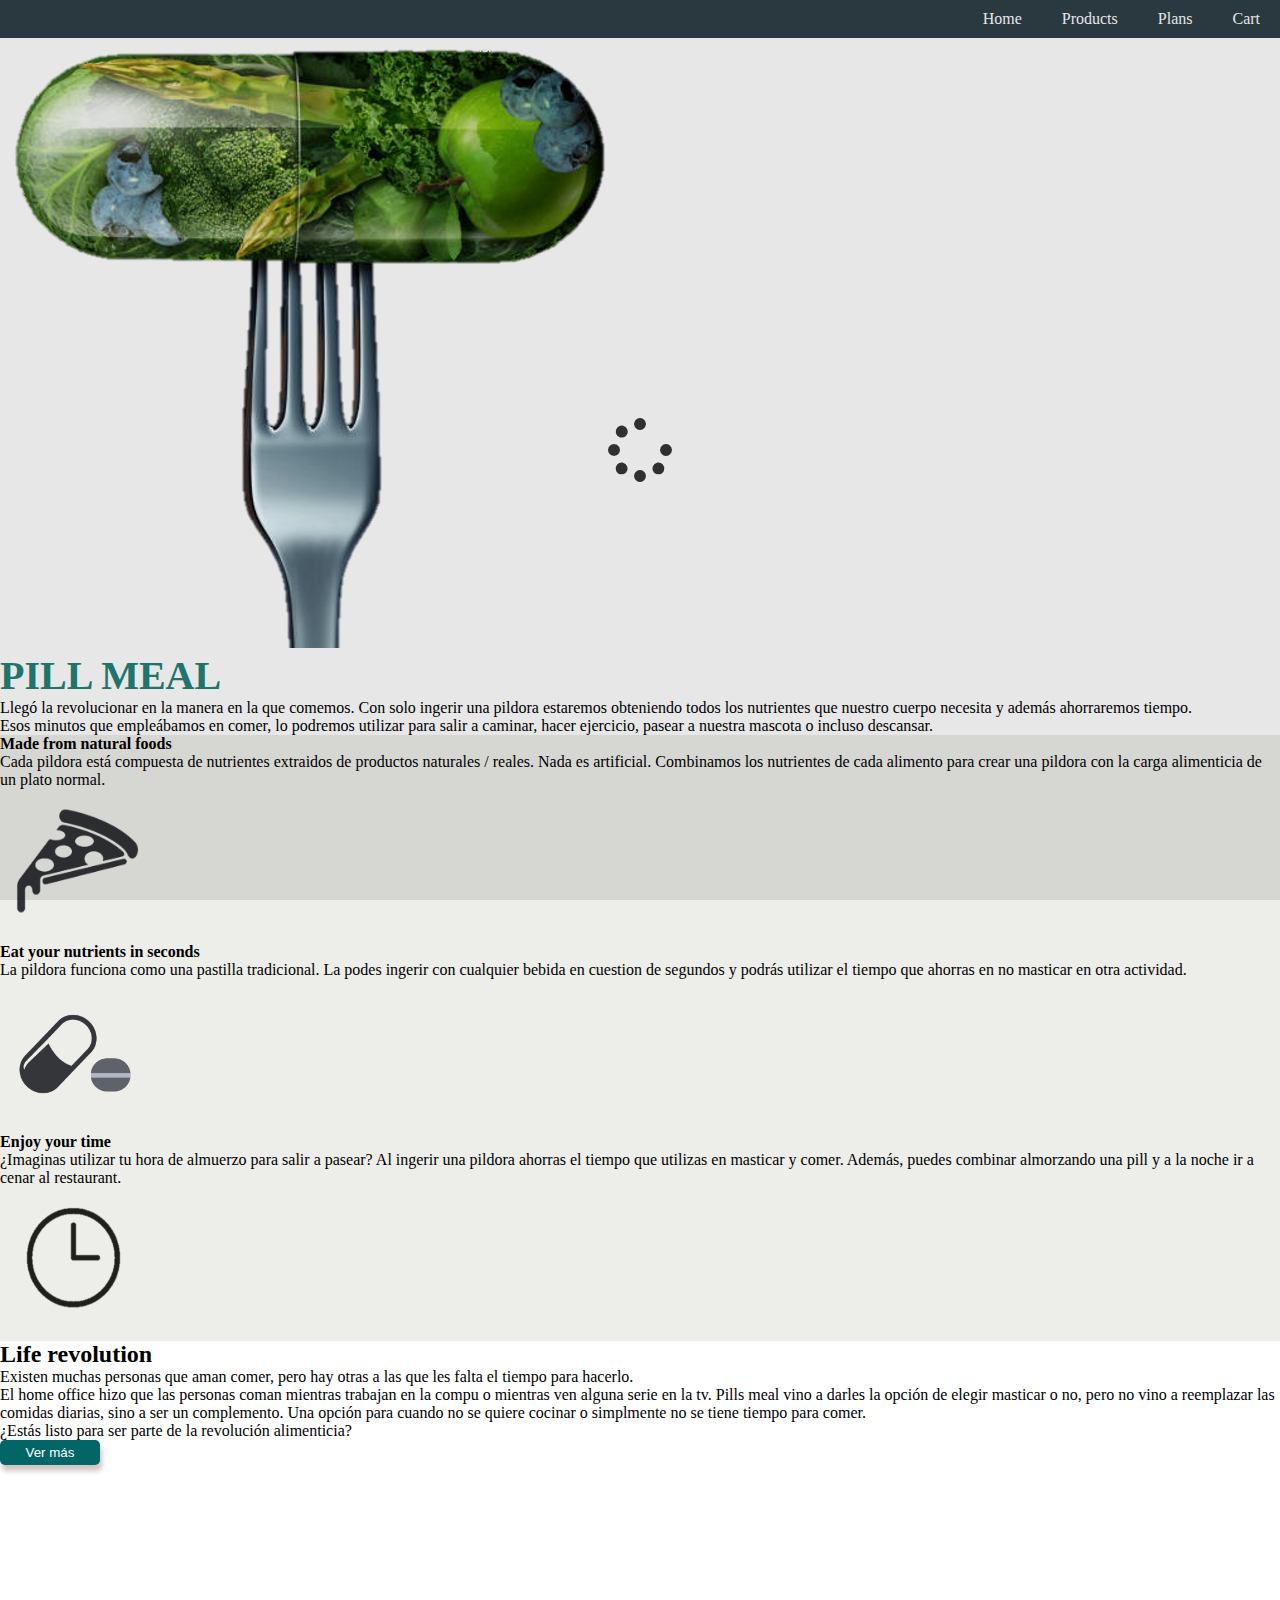
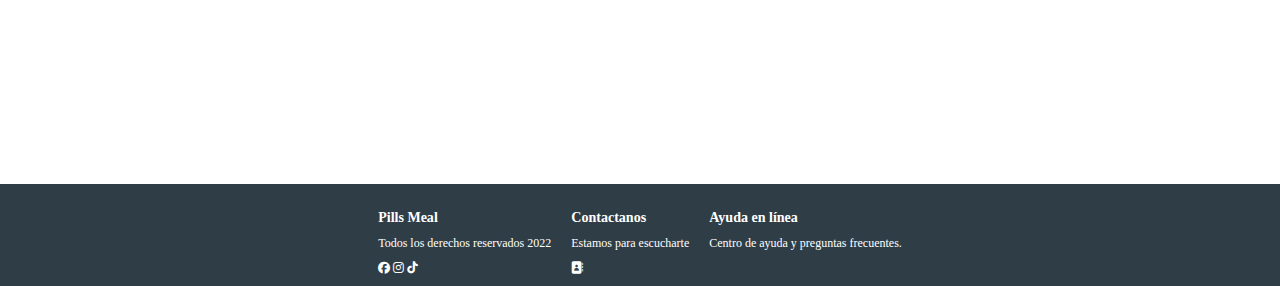
==== index.html @ c942ac1e "reparacion de link" ====
<!DOCTYPE html>
<html lang="en">
    <head>
        <meta charset="UTF-8">
        <meta http-equiv="X-UA-Compatible" content="IE=edge">
        <meta name="viewport" content="width=device-width, initial-scale=1.0">
        <meta name="description" content="Conoce Pills Meals, las nuevas pildoras alimenticias que reemplazan las comidas diarias">
        <meta name="keywords" content="pildora, pildoras, pills, pill, futuro, comida, meal, capsula, comer, eat, revolución alimentaria, pill, pildora, comida, meal, comida en cápsula, pill meal, reemplazo, replacement, life style, estilo de vida">
        <title>Home</title>
        <link rel="shortcut icon" href="../assets/img/logo pills.png" type="image/x-icon">
        <link href="https://cdn.jsdelivr.net/npm/bootstrap@5.3.0-alpha1/dist/css/bootstrap.min.css" rel="stylesheet" integrity="sha384-GLhlTQ8iRABdZLl6O3oVMWSktQOp6b7In1Zl3/Jr59b6EGGoI1aFkw7cmDA6j6gD" crossorigin="anonymous">
        <link rel="stylesheet" href="https://cdnjs.cloudflare.com/ajax/libs/font-awesome/6.2.1/css/all.min.css">      
        <link rel="stylesheet" href="../assets/css/style.css">  
    </head>
    <body>
        <div class="loading">
            <i class="fa-sharp fa-solid fa-spinner"></i>
        </div>

        <nav class="navegador-principal">
            <i class="fa-solid fa-bars"></i>
            <ul>
                <li><a href="../index.html">Home</a></li>
                <li><a href="./pages/products.html">Products</a></li>
                <li><a href="./pages/Plans.html">Plans</a></li>
                <li><a href="./pages/cart.html">Cart</a></li>
            </ul>
        </nav>

        <div class="future-is-now row align-items-center">
                <div class="col-6 col-md-6 col-xl-4">
                    <img class="img-fluid pt-5 ps-5" src="../assets/img/fork with pill.png" alt="Tenedor con Pildora">
                </div>
                <div class="col-6 col-md-6 col-xl-8">
                    <h1 class="future-text display-3 p-3">PILL MEAL</h1>
                    <p class="parrafo-titulo">Llegó la revolucionar en la manera en la que comemos. Con solo ingerir una pildora estaremos obteniendo todos los nutrientes que nuestro cuerpo necesita y además ahorraremos tiempo. Esos minutos que empleábamos en comer, lo podremos utilizar para salir a caminar, hacer ejercicio, pasear a nuestra mascota o incluso descansar.</p>
                </div>
        </div>

        <div class="explanation row align-items-center d-flex">
                <div class="col-12 col-md-4 col-xl-4 ps-5">
                    <h4 class="ps-5 pt-5">Made from natural foods</h4>
                    <p class="ps-5">Cada pildora está compuesta de nutrientes extraidos de productos naturales / reales. Nada es artificial. Combinamos los nutrientes de cada alimento para crear una pildora con la carga alimenticia de un plato normal.</p>
                    <img class="size-img img-fluid" src="../assets/img/pizz black.png" alt="Icono Pizza">
                </div>
                <div class="col-12 col-md-4 col-xl-4 ps-5">
                    <h4 class="ps-5 pt-5">Eat your nutrients in seconds</h4>
                    <p class="ps-5">La pildora funciona como una pastilla tradicional. La podes ingerir con cualquier bebida en cuestion de segundos y podrás utilizar el tiempo que ahorras en no masticar en otra actividad.</p>
                    <img class="size-img img-fluid" src="../assets/img/pill black.png" alt="Icono pizza">
                </div>
                <div class="col-12 col-md-4 col-xl-4 ps-5">
                    <h4 class="ps-5 pt-5">Enjoy your time</h4>
                    <p class="ps-5">¿Imaginas utilizar tu hora de almuerzo para salir a pasear? Al ingerir una pildora ahorras el tiempo que utilizas en masticar y comer. Además, puedes combinar almorzando una pill y a la noche ir a cenar al restaurant.</p>
                    <img class="size-img img-fluid" src="../assets/img/reloj black png.png" alt="Iconi reloj">
                </div>
        </div>

        <div class="explanation-2 row align-items-center d-flex p-5">
            <div class="col-12 col-md-6 col-xl-6 ps-5">
                <h2 class="titulo-animation">Life revolution</h2>
                <p>Existen muchas personas que aman comer, pero hay otras a las que les falta el tiempo para hacerlo.</p>
                <p>El home office hizo que las personas coman mientras trabajan en la compu o mientras ven alguna serie en la tv. Pills meal vino a darles la opción de elegir masticar o no, pero no vino a reemplazar las comidas diarias, sino a ser un complemento. Una opción para cuando no se quiere cocinar o simplmente no se tiene tiempo para comer. </p>
                <p>¿Estás listo para ser parte de la revolución alimenticia?</p>
                <button class="boton-ver-mas">Ver más</button>
            </div>
            <div class="col-12 col-md-6 col-xl-6 ps-5">
                <iframe class="video-pills img-fluid" src="https://www.youtube.com/embed/tXbkwi-nwB4" title="YouTube video player" frameborder="0" allow="accelerometer; autoplay; clipboard-write; encrypted-media; gyroscope; picture-in-picture" allowfullscreen></iframe>
             </div>
        </div>
            <footer>
                <div class="empresa-footer">
                    <h3>Pills Meal</h3>
                    <p>Todos los derechos reservados 2022</p>
                    <div>
                        <i class="fa-brands fa-facebook"></i>
                        <i class="fa-brands fa-instagram"></i>
                        <i class="fa-brands fa-tiktok"></i>
                    </div>
                </div>
                <div class="contactanos-footer">
                    <h3>Contactanos</h3>
                    <p>Estamos para escucharte</p>
                    <div>
                        <i class="fa-solid fa-address-book"></i>
                    </div>
                </div> 
                <div class="ayuda-footer">
                    <h3> Ayuda en línea</h3>
                    <p>Centro de ayuda y preguntas frecuentes.</p>
                    <div>
                        <i class="fa-solid fa-square-info"></i>            
                    </div>
                </div>
            </footer>
    <script src="https://cdn.jsdelivr.net/npm/bootstrap@5.3.0-alpha1/dist/js/bootstrap.bundle.min.js" integrity="sha384-w76AqPfDkMBDXo30jS1Sgez6pr3x5MlQ1ZAGC+nuZB+EYdgRZgiwxhTBTkF7CXvN" crossorigin="anonymous"></script>
    <script src="../assets/Js/main.js"></script>
</body>
</html>
---- assets/css/style.css ----
* {
  margin: 0;
  padding: 0;
  box-sizing: border-box;
}

h1 {
  color: rgb(36, 130, 119);
  font-family: Georgia, "Times New Roman", Times, serif;
  font-size: 40px;
  font: bolder;
}

.subtitulos-categoria {
  color: rgb(36, 130, 119);
  font-family: Georgia, "Times New Roman", Times, serif;
  font-size: 30px;
  text-align: center;
  padding-top: 30px;
  padding-left: 35px;
  font: bolder;
}

p {
  font-family: Georgia, "Times New Roman", Times, serif;
}

.parrafo-titulo {
  padding-right: 60px;
}

.aboutus {
  padding-left: 100px;
  padding-right: 100px;
  padding-top: 20px;
}

.ourstory {
  padding-left: 100px;
  padding-right: 100px;
  padding-top: 20px;
  background-color: rgba(202, 210, 197, 0.303);
}

.tarjeta-p-como-funciona, .tarjeta-titulo-como, .tarjeta-titulo {
  font-size: 20px;
  text-align: center;
}

footer .ayuda-footer, footer .contactanos-footer, footer .empresa-footer {
  margin: 10px;
  display: flex;
  flex-direction: column;
  gap: 10px;
  font-family: Georgia, "Times New Roman", Times, serif;
  font-size: 12px;
}

.body-index {
  display: grid;
  grid-template-columns: repeat(4, 1fr);
  grid-template-rows: 60x 200px 2fr auto 80px;
  grid-template-areas: "navegador-principal navegador-principal navegador-principal navegador-principal " "    header                header              header              header        " "     main                  main                main                main        " "    aside                  aside               aside               aside    " "    footer                footer              footer               footer        ";
}
@media (max-width: 576px) {
  .body-index {
    display: grid;
    grid-template-columns: repeat(4, 1fr);
    grid-template-rows: 70px 200px 200px 80px;
    grid-template-areas: "navegador-principal navegador-principal navegador-principal navegador-principal " "    header                header              header              header        " "     main                  main                main                main         " "    footer                footer              footer               footer       ";
  }
}

.header-index {
  grid-area: header;
  background-image: url(../img/header\ appetie.jpg);
  background-size: cover;
  display: flex;
  justify-content: left;
  align-items: center;
  padding-left: 60px;
  height: 300px;
}
@media (max-width: 576px) {
  .header-index {
    height: 200px;
  }
}
.header-index .header-info {
  color: white;
  font-size: 15px;
  flex-wrap: wrap;
  width: 650px;
}
@media (max-width: 576px) {
  .header-index .header-info {
    width: 320px;
    display: flex;
    flex-direction: column;
    gap: 10px;
  }
}

main {
  grid-area: main;
}

footer {
  grid-area: footer;
  background-color: rgb(47, 62, 70);
  display: flex;
  flex-wrap: wrap;
  justify-content: center;
  font-family: Georgia, "Times New Roman", Times, serif;
  font-size: 12px;
  position: relative;
  padding-top: 15px;
  color: white;
}
.navegador-principal {
  grid-area: navegador-principal;
  background-color: rgb(47, 62, 70);
  position: relative;
}
.navegador-principal .fa-bars {
  display: none;
}
@media (max-width: 600px) {
  .navegador-principal .fa-bars {
    display: block;
    color: white;
    font-size: 30px;
    padding: 10px;
  }
  .navegador-principal .fa-bars:hover + ul {
    left: 0;
  }
}
.navegador-principal > ul {
  list-style: none;
  display: flex;
  justify-content: end;
}
@media (max-width: 600px) {
  .navegador-principal > ul {
    position: absolute;
    left: -350px;
    width: 250px;
    height: 100vh;
    background-color: blueviolet;
    flex-direction: column;
    align-items: center;
  }
  .navegador-principal > ul:hover {
    left: 0;
  }
}
.navegador-principal > ul > li > a {
  display: block;
  text-decoration: none;
  padding: 10px 20px;
  color: white;
  font-family: Georgia, "Times New Roman", Times, serif;
}

.tarjeta {
  width: 250px;
  height: 410px;
  padding: 12px;
  margin: 10px;
  background-color: beige;
  border: solid;
}

.tarjeta-imagen-producto {
  width: 100%;
  height: 50%;
  align-content: center;
}

.tarjeta-titulo {
  background-color: rgb(207, 225, 185);
  font-size: 15px;
  color: rgba(0, 0, 0, 0.619);
}

.tarjeta-descripcion {
  font-size: 12px;
  text-align: center;
  color: rgb(41, 39, 39);
  padding: 15px;
  font-family: Georgia, "Times New Roman", Times, serif;
}

.tarjeta-como-funciona {
  width: 250px;
  height: 250px;
  margin: 10px;
}

.imagen-como-funciona {
  width: 100%;
  height: 100%;
  align-content: center;
}

.tarjeta-titulo-como {
  background-color: aquamarine;
}

.explanation {
  background-color: rgb(237, 237, 233);
}

.tarjetapublicidad {
  width: 100%;
  height: 50%;
  align-content: center;
}

.caja-padre-productos {
  display: flex;
  justify-content: space-around;
  position: relative;
  align-items: center;
  justify-content: center;
  gap: 25px;
}

.caja-producto {
  width: 200px;
  color: white;
  padding: 10px;
  border: solid;
  background-color: ghostwhite;
}
@media (max-width: 576px) {
  .caja-producto {
    width: 320px;
    display: flex;
    flex-wrap: wrap;
    gap: 10px;
  }
}

.caja-plans {
  height: 100%;
  width: 100%;
  background-color: rgb(237, 237, 233);
}

.boton-ver-mas {
  padding: 5px;
  border-radius: 5px;
  border: none;
  display: block;
  box-shadow: 2px 6px 5px 0px rgba(173, 152, 152, 0.57);
  width: 100px;
  align-items: center;
  background-color: rgb(3, 102, 102);
  color: white;
}
.boton-ver-mas:hover {
  background-color: rgb(103, 185, 154);
}

.boton-de-comprar {
  padding: 5px;
  border-radius: 5px;
  border: none;
  display: block;
  box-shadow: 2px 6px 5px 0px rgba(173, 152, 152, 0.57);
  width: 175px;
  align-items: center;
  background-color: rgb(3, 102, 102);
  color: white;
}

.boton-visitar-sitio {
  padding: 5px;
  border-radius: 5px;
  border: none;
  display: block;
  box-shadow: 2px 6px 5px 0px rgba(173, 152, 152, 0.57);
  width: 200px;
  align-items: center;
  background-color: rgba(10, 10, 11, 0.504);
  color: white;
}
.boton-visitar-sitio:hover {
  background-color: black;
}

.boton-como-funciona {
  padding: 5px;
  border-radius: 5px;
  border: none;
  display: block;
  box-shadow: 2px 6px 5px 0px rgba(173, 152, 152, 0.57);
  width: 100px;
  align-items: center;
  background-color: rgb(3, 102, 102);
  color: white;
}
.boton-como-funciona:hover {
  background-color: rgb(103, 185, 154);
}

.visually-hidden {
  color: black;
}

.fotos-doctores {
  border-radius: 50%;
  width: 300px;
  align-self: center;
  display: flex;
  justify-content: center;
  align-items: center;
}

.size-img {
  height: 150px;
  width: 150px;
}

.video-pills {
  width: 560px;
  height: 315px;
}

.img-desde-arriba {
  width: 100%;
  height: 50%;
}

.pill-violet {
  transition: 2s;
}
.pill-violet:hover {
  transform: scale(1.5);
}

.pill-yellow {
  transition: 2s;
}
.pill-yellow:hover {
  transform: scale(1.5);
}

.pill-green {
  transition: 2s;
}
.pill-green:hover {
  transform: scale(1.5);
}

.pill-turquesa {
  transition: 2s;
}
.pill-turquesa:hover {
  transform: scale(1.5);
}

.loading {
  width: 100vw;
  height: 100vh;
  position: fixed;
  background-color: rgba(0, 0, 0, 0.095);
  z-index: 300;
  display: flex;
  justify-content: center;
  align-items: center;
}
.loading > i {
  color: rgb(50, 47, 47);
  font-size: 64px;
  animation-name: rotate;
  animation-duration: 0.5s;
  animation-iteration-count: infinite;
}

@keyframes rotate {
  0% {
    transform: rotateZ(0deg);
  }
  100% {
    transform: rotateZ(360deg);
  }
}
.circulo-pill:hover {
  transition: 1.5s;
  transform: rotate(360deg);
}
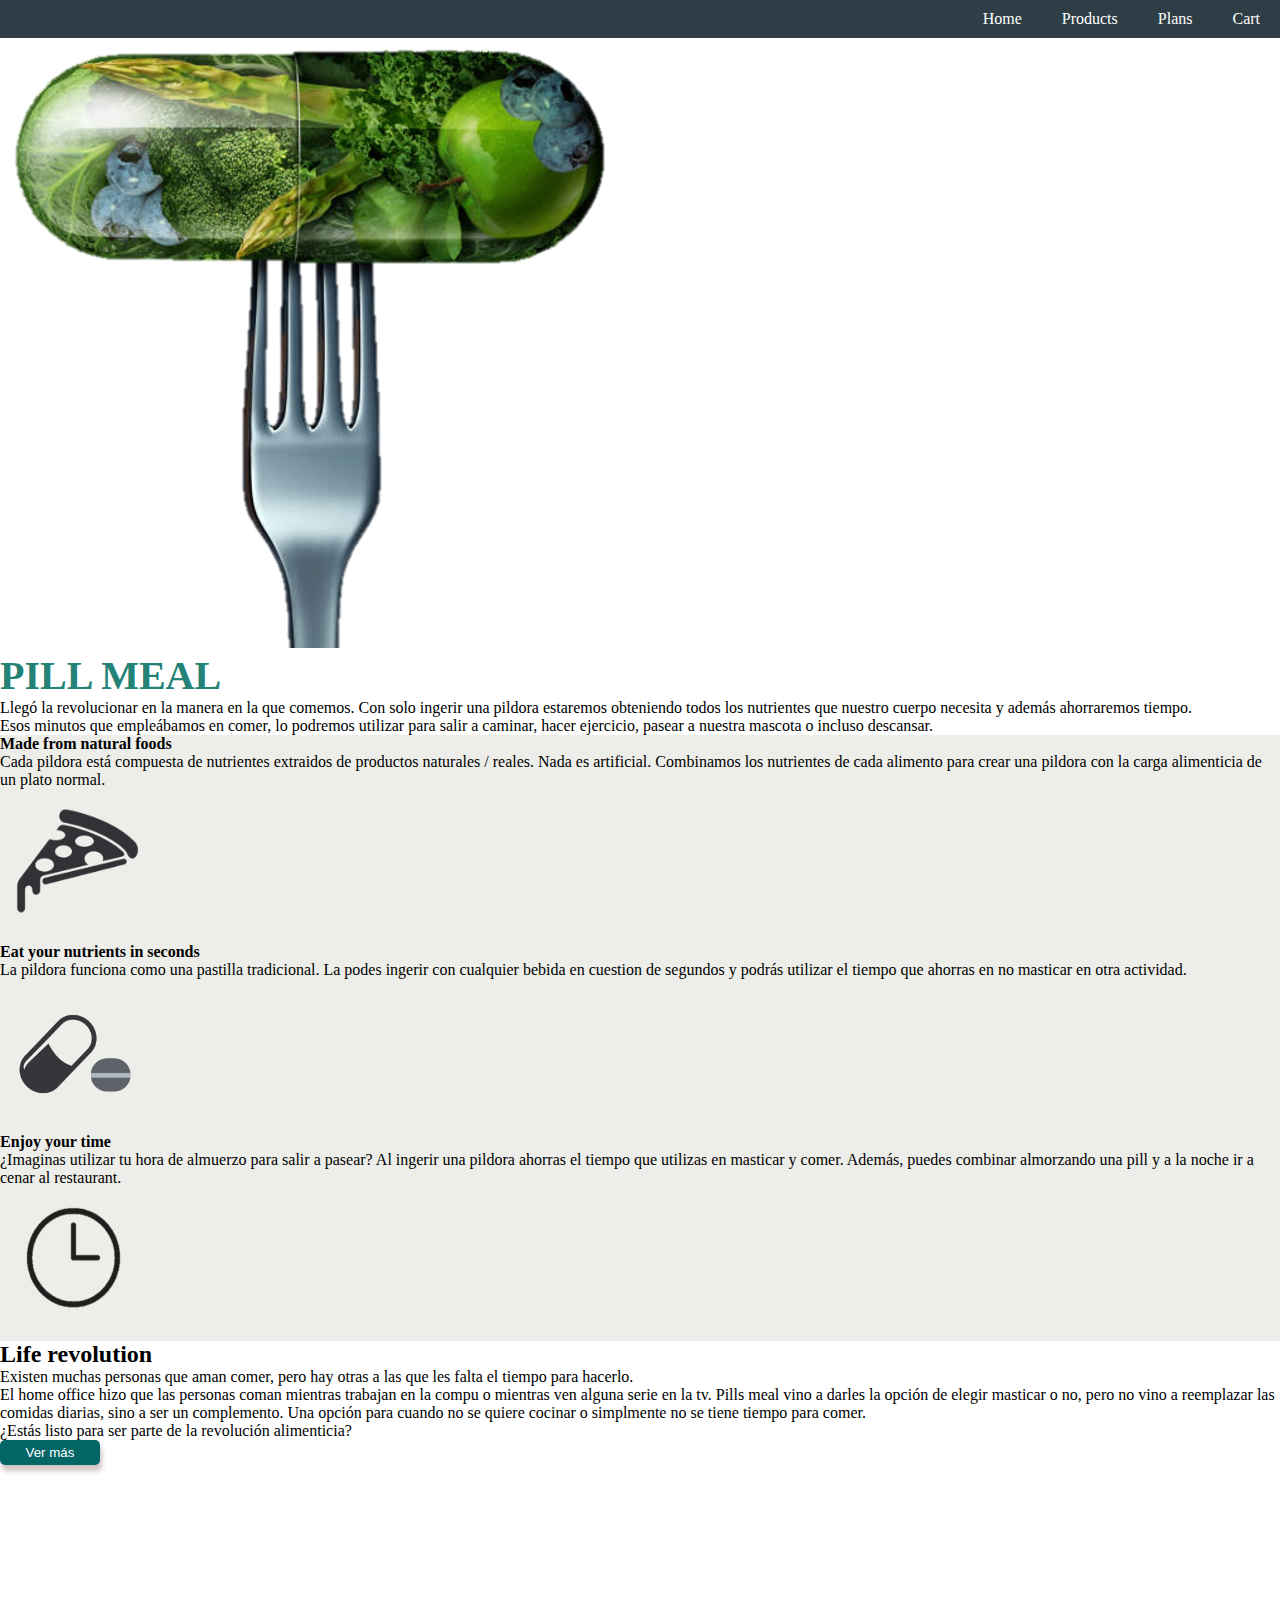
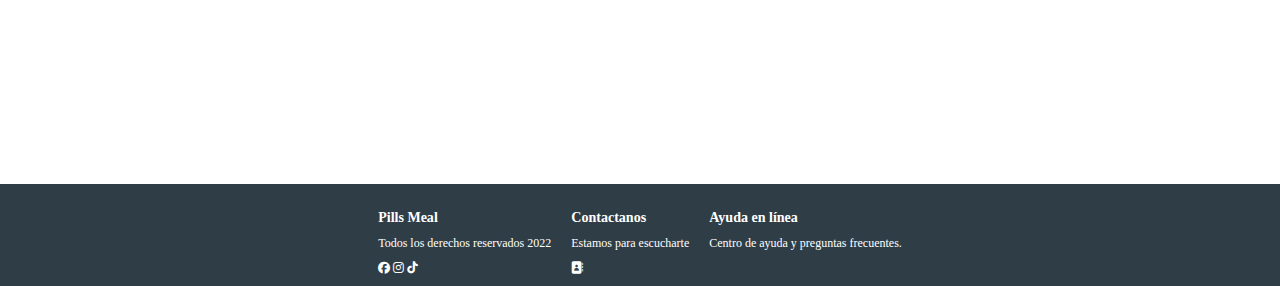
==== commit d85a97bc: "saque loading" ====
--- a/index.html
+++ b/index.html
@@ -13,10 +13,7 @@
         <link rel="stylesheet" href="../assets/css/style.css">  
     </head>
     <body>
-        <div class="loading">
-            <i class="fa-sharp fa-solid fa-spinner"></i>
-        </div>
-
+   
         <nav class="navegador-principal">
             <i class="fa-solid fa-bars"></i>
             <ul>
